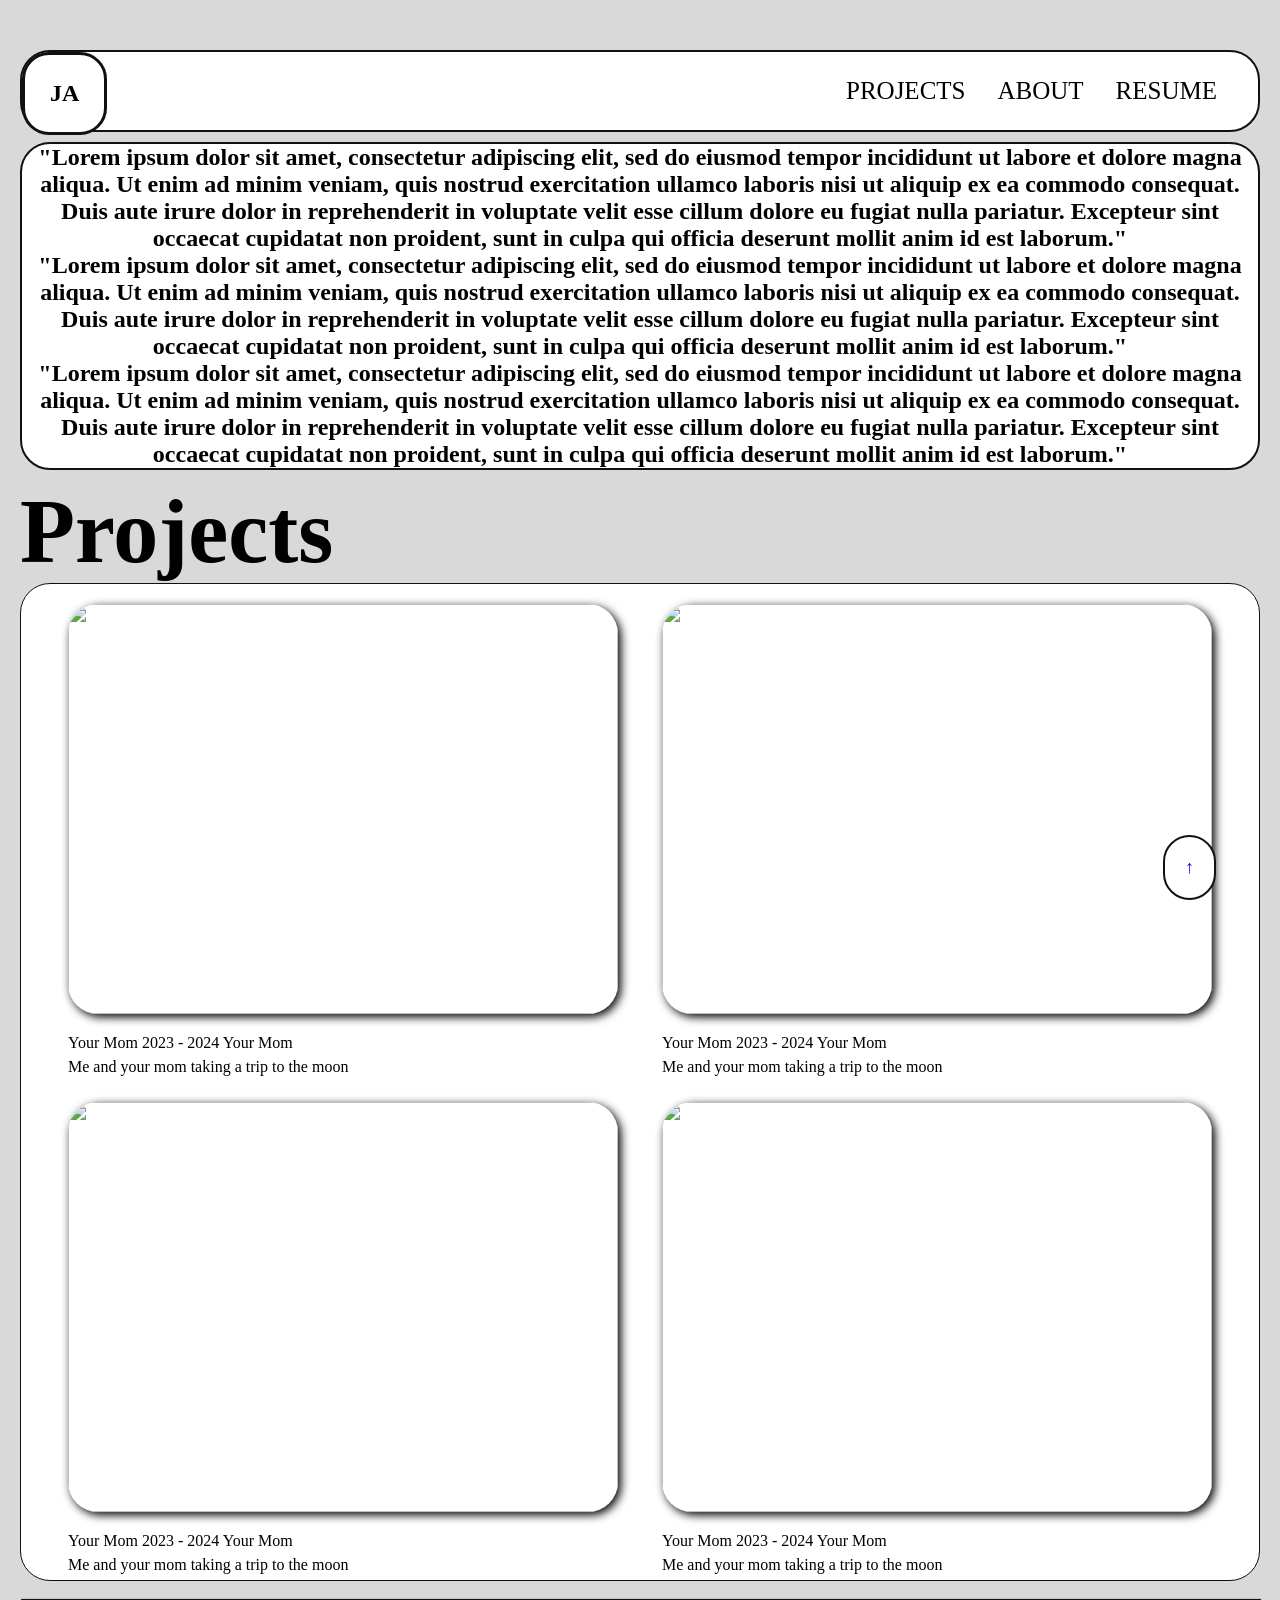
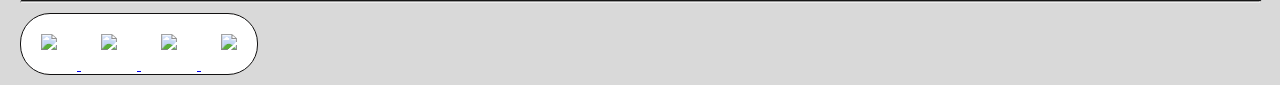
==== index.html @ d632c969 "Home Page Redo Im redoing the home page. Please look!" ====
<!DOCTYPE html>
<html>
<head>
    <meta charset="UTF-8">
    <meta name="viewport" content="width=device-width, initial-scale=1.0">
    <title>HOME</title>
    <link rel="stylesheet" type="text/css" href="CSS/home.css"/>
    <link rel="stylesheet" type="text/css" href="CSS/HeaderFooter.css"/>

</head>
<body>
 
    <h1 class="name">Janna<br>Al-Hashimy</h1>

    <nav class="navbar">
        <div class="navbar_container">
                <ul class="navbar_menu">
                <li class="navbar_item">
                    <a class="navbar_links" href="index.html">PROJECTS</a>
                </li>
                <li class="navbar_item">
                    <a class="navbar_links" href="About.html">ABOUT</a>
                </li>
                <li class="navbar_item">
                    <a class="navbar_links" href="Resume.html">RESUME</a>
                </li>
            </ul>
        </div>
    </nav>

<section class="mobile">
    <nav class="mobileNav">
        <div class="ham-menu">
        <span></span>
        <span></span>
        <span></span>
        </div>
    </nav>

    <div class="off-screen-menu">
        <ul class="mobile_menu">

                <li class="mobile_item">
                    <a class="mobile_links" href="index.html">PROJECTS</a>
                </li>
                <li class="mobile_item">
                    <a class="mobile_links" href="About.html">ABOUT</a>
                </li>
                <li class="mobile_item">
                    <a class="mobile_links" href="Resume.html">RESUME</a>
        </ul>
    </div>

    </section>


    <div class="fullBubble" id="headerFirst">
        <div class="JA">
            <h2>JA</h2>
        </div>
 <ul class="navbar_menu_home">
                <li class="navbar_item_home">
                    <a class="navbar_links_home" href="index.html">PROJECTS</a>
                </li>
                <li class="navbar_item_home">
                    <a class="navbar_links_home" href="About.html">ABOUT</a>
                </li>
                <li class="navbar_item_home">
                    <a class="navbar_links_home" href="Resume.html">RESUME</a>
                </li>
            </ul>
    </div>



    <section class="fullBubble">
    <h2>"Lorem ipsum dolor sit amet, consectetur adipiscing elit, sed do eiusmod tempor incididunt ut labore et dolore magna aliqua. 
        Ut enim ad minim veniam, quis nostrud exercitation ullamco laboris nisi ut aliquip ex ea commodo consequat. Duis aute irure dolor 
        in reprehenderit in voluptate velit esse cillum dolore eu fugiat nulla pariatur. Excepteur sint occaecat cupidatat non proident, 
        sunt in culpa qui officia deserunt mollit anim id est laborum."</h2>
        <h2>"Lorem ipsum dolor sit amet, consectetur adipiscing elit, sed do eiusmod tempor incididunt ut labore et dolore magna aliqua. 
        Ut enim ad minim veniam, quis nostrud exercitation ullamco laboris nisi ut aliquip ex ea commodo consequat. Duis aute irure dolor 
        in reprehenderit in voluptate velit esse cillum dolore eu fugiat nulla pariatur. Excepteur sint occaecat cupidatat non proident, 
        sunt in culpa qui officia deserunt mollit anim id est laborum."</h2>
        <h2>"Lorem ipsum dolor sit amet, consectetur adipiscing elit, sed do eiusmod tempor incididunt ut labore et dolore magna aliqua. 
        Ut enim ad minim veniam, quis nostrud exercitation ullamco laboris nisi ut aliquip ex ea commodo consequat. Duis aute irure dolor 
        in reprehenderit in voluptate velit esse cillum dolore eu fugiat nulla pariatur. Excepteur sint occaecat cupidatat non proident, 
        sunt in culpa qui officia deserunt mollit anim id est laborum."</h2>
</section>

<a href="#top"><div class="upArrow">&uarr;</div></a>



            <div class="soloText">
            <h2>Projects</h2>
            </div>


    <div class="images-container">


        
         
        <div class="imgWrapper">
        <a href='Soul.html'><img src="Images/Soul.png" class="images" id="soul"></a>
        <a href='Soul.html' tabindex='-1'><img src="Images/SoulGif.gif" class="images" id="soulVid"></a>
        <div class="descBubble">Your Mom 2023 - 2024 Your Mom
            <br><span class="space">Me and your mom taking a trip to the moon</span>
        </div>
    </div>

      


        <div class="imgWrapper">
            <a href='Quest.html'><img src="Images/Quest.png" class="images" id="quest"></a>
            <a href='Quest.html' tabindex='-1'><img src="Images/game2.gif" class="images" id="questVid"></a>
        <div class="descBubble">Your Mom 2023 - 2024 Your Mom
            <br><span class="space">Me and your mom taking a trip to the moon</span>
        </div>
                </div>
    

   


        <div class="imgWrapper ">
       <a href='Evogami.html'><img src="Images/Evogami.png" class="images" id="evogami"></a>
      <a href='Evogami.html' tabindex='-1'><img src="Images/Evogami1.gif" class="images" id="evogamiVid"></a>
         <div class="descBubble">Your Mom 2023 - 2024 Your Mom
            <br><span class="space">Me and your mom taking a trip to the moon</span>
        </div>
            </div>
        <div class="imgWrapper ">
       <a href='Evogami.html'><img src="Images/Evogami.png" class="images" id="evogami"></a>
      <a href='Evogami.html' tabindex='-1'><img src="Images/Evogami1.gif" class="images" id="evogamiVid"></a>
         <div class="descBubble">Your Mom 2023 - 2024 Your Mom
            <br><span class="space">Me and your mom taking a trip to the moon</span>
        </div>
       </div>
    </div>



    <footer>
        <hr>
        <div class="bottom">
        <div class="smIcons">
           <a href="https://www.artstation.com/alhashimyjanna" target="_blank"> <img src="Images/artStation.jpg"> </a>
          <a href="https://x.com/janna_alh?s=21" target="_blank"><img src="Images/twitter.jpg">  </a>
          <a href='https://www.linkedin.com/in/janna-al-hashimy-0a2545204/' target="_blank"> <img src="Images/LinkedIn.jpg"> </a>
            <a href="mailto:alhashimy.janna@gmail.com" target="_blank"><img src="Images/email.jpg"></a>

        </div>
        </div>

    </footer>
    <script src="JS/Home.js"></script>
</body>
</html>
---- CSS/home.css ----
* {
    box-sizing: border-box;
    margin: 0;
    padding: 0;
    font-family: 'Times New Roman';
}

body{
    overflow-x: hidden;
    background-color: #D9D9D9;

}

.upArrow{
    border-color: rgb(18, 17, 17);
    background-color: white;
    border-style: solid;
    border-radius: 30px;
    border-width: 2px;
    width: fit-content;
    padding: 20px;
    position: fixed;
    right: 5%;
    bottom: 0%;
    z-index: 999;
    font-size: large;
}


#headerFirst{
    margin-top: 50px;
}

.navbar_menu_home{
    display: flex;
    list-style: none;
    padding: 25px;
    justify-content: right;

}
.navbar_links_home {
    color: black;
    font-size: 25px;
    text-decoration: none;
    padding: 0 1rem;
}


.fullBubble{
    border-color: rgb(18, 17, 17);
    background-color: white;
    border-style: solid;
    border-radius: 30px;
    margin-top: 10px;
    margin-bottom: 10px;
    text-align: center;
    max-width: 1420px;
    margin-left: auto;
    margin-right: auto;
    border-width: 2px;
}

.JA{
    border-color: rgb(18, 17, 17);;
    background-color: white;
    border-style: solid;
    border-radius: 27px;
    position: absolute;
    padding: 25px;
    
}






.soloText{
    margin-left: auto;
    margin-right: auto;
    max-width: 1420px;
}

.soloText h2{
    font-weight: bold;
    font-size: 10vh;
}

.images-container{
        text-align: center;
    border-color: rgb(18, 17, 17);
    background-color: white;
    border-style: solid;
    border-radius: 30px;
    border-width: 1px;
    max-width: 1420px;
    margin-left: auto;
    margin-right: auto;
}


.headerBubble{
    border-color: red;
    background-color: lightpink;
    border-style: solid;
    border-radius: 50px;
    width: fit-content;
    padding: 5px 50px;

}


.descBubble{
    text-align: left;
    margin-left: 20px;
}

.space{
 line-height: 0.8cm;
}

.images{
    display:inline-block;
    width: 650px;
    height: 410px;
    border-radius: 30px;
    margin: 20px;
    box-shadow: BLACK 3px 3px 10px;
}

.imgWrapper{
    display: inline-block;
    position: relative;
    width: auto;
    height: auto;
}

#soulVid{
    position: absolute;
    left: 0%;
    opacity: 0;
}


#soul{
    opacity: 1;
}


#soulVid:hover{
    opacity: 1;
    transition: all 0.5s;
}

#questVid{
    position: absolute;
    left: 0%;
    opacity: 0;
}


#quest{
    opacity: 1;
}


#questVid:hover{
    opacity: 1;
    transition: all 0.5s;
}

#evogamiVid{
    position: absolute;
    left: 0%;
    opacity: 0;
}


#evogami{
    opacity: 1;
}


#evogamiVid:hover{
    opacity: 1;
    transition: all 0.5s;
}

.flexBox{
    position: absolute;
    width: 150px;
    height: 150px;
    background-color: rgb(239, 245, 128);
    rotate: 5deg;
    opacity: 0;
    z-index: 2;
    bottom: 0%;
    right: 0%;
    transition: 0.5s;
}


.description{
    text-align: left;
    margin-top: 10px;
    margin-left: 2px;
    margin-right: 2px;
    font-weight: bold;
}

.role{
    font-weight: bold;
}

.title{
    font-weight: bold;
}



footer{
        margin-top: 20px;
        text-align: center;
}

footer hr{
    box-shadow:black 1px -2px 1px;
    width: 100%;
}

.smIcons img{
    margin: 20px;
}



@media (max-width: 1460px){


body{
margin-left: 20px;
margin-right: 20px;
}
    .images{
    width: 550px;
    height: 410px;
    }


}

@media (max-width: 1246px){

    .images{
    width: 500px;
    height: 280px;
    }


}

@media (max-width: 105px){

    .images{
    width: 400px;
    height: 250px;
    }
    }


@media (max-width: 900px){

    .images{
    width: 600px;
    height: 350px;
    }
    }


@media screen and (max-width:760px) {

    .images{
    margin: 10px;
    box-shadow: BLACK 3px 3px 10px;
}







}
---- CSS/HeaderFooter.css ----
* {
    box-sizing: border-box;
    margin: 0;
    padding: 0;
    font-family: 'Times New Roman';
}

body{
    overflow-x: hidden;

}

html { scroll-behavior: smooth; }


.mobile{
    display: none;
}


.navbar { /* this affects EVERYTHING within the navbar*/
    display: flex;
    background-color: #f696a8;
    box-shadow: BLACK 5px 3px 5px;
    border-radius: 50px;
    height: 40px;
    width: 25%;
    min-width: 400px;
    justify-content: center;
    font-size: 2rem;
    position: sticky;
    top: 0%;
    z-index: 999;
    margin: 0 auto;
        display: none;

}

.name{
    position:fixed;
    left: 0%;
    text-align: left;
    z-index: 100;
    display: none;
}



.navbar_menu{
    display: flex;
    list-style: none;
}
.navbar_links {
    color: red;
    font-size: 25px;
    text-decoration: none;
    padding: 0 1rem;
}

footer{
    margin-top: 20px;
    text-align: center;
}

footer hr{
box-shadow:black 1px -2px 1px;
width: 100%;
    margin-bottom: 10px;

}

.smIcons{
    border-color: rgb(18, 17, 17);
    background-color: white;
    border-style: solid;
    border-radius: 30px;
    width: fit-content;
    justify-self: center;
    border-width: 1px;
    
}

.smIcons img{
margin: 20px;
}

.bottom{
    margin-bottom: 10px;
}




@media screen and (max-width:760px) {

    .name, .navbar{
    display: none;
}

.mobile{
    display: block;
    position: sticky;
    top: 0%;
    z-index: 999;
}

    .images{
    display:inline-block;
    width: 90%;
    margin: 10px;
    box-shadow: BLACK 3px 3px 10px;
}

.off-screen-menu{
    background-color: #ffa8b2;
    width: 100%;
    max-width: 760px;
    position: fixed;
    top: 0;
    opacity: 0;
    top: -760px;
    display: block;
    flex-direction: column;
    justify-content: center;
    align-items: center;
    text-align: center;
    font-size: 3rem;
    transition: all .5s ease;
    z-index: 999;
    margin-top: 80px;
    box-shadow: rgb(98, 98, 98) 20px 7px 8px;
    margin-right: auto;

}

.off-screen-menu.active{
    top: 0;
    opacity: 1;
}

.mobileNav{
    padding: 1rem;
    display: flex;
    background-color: #ffa8b8;
    box-shadow: rgb(98, 98, 98) 1px 7px 18px;

}

.mobile_menu{
        list-style: none;
}

.mobile_links {
    color: red;
    font-size: 48px;
    text-decoration: none;
    padding: 0 1rem;
    display: block;
}

.mobile_item{
        background-color: #f696a8;
        padding: 25px;
        transition: .5s ease;

}

.mobile_item:hover{
        background-color: #f87e94;
}

.ham-menu{
    height: 50px;
    width: 50px;
    margin-left: auto;
    position: relative;
}

.ham-menu span{
    height: 5px;
    width: 100%;
    background-color: black;
    border-radius: 25px;
    position: absolute;
    top: 50%;
    left: 50%;
    transform: translate(-50%, -50%);
    cursor: pointer;
    z-index: 1000;
    transition: all .5s ease;


}

.ham-menu span:nth-child(1){
    top: 25%;
}

.ham-menu span:nth-child(3){
    top: 75%;
}

.ham-menu.active span:nth-child(1){
    top: 50%;
        transform: translate(-50%, -50%) rotate(45deg);
}
.ham-menu.active span:nth-child(2){
opacity: 0;
}
.ham-menu.active span:nth-child(3){
    top: 50%;
    transform: translate(-50%, 50%) rotate(-45deg);
}
}
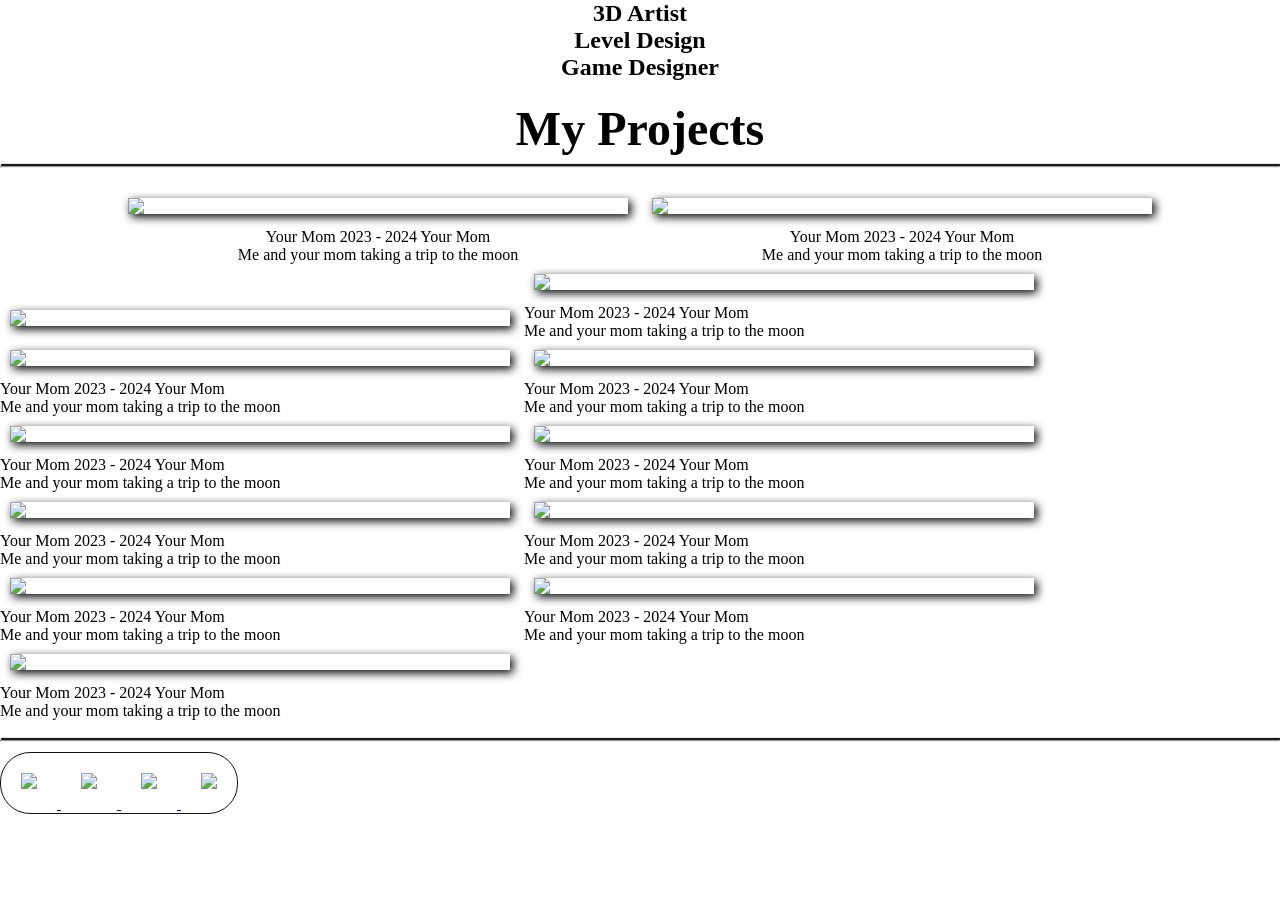
==== commit 90cb111e: "zz ss" ====
--- a/index.html
+++ b/index.html
@@ -53,79 +53,62 @@
 
     </section>
 
+    <div>
 
-    <div class="fullBubble" id="headerFirst">
-        <div class="JA">
-            <h2>JA</h2>
-        </div>
- <ul class="navbar_menu_home">
-                <li class="navbar_item_home">
-                    <a class="navbar_links_home" href="index.html">PROJECTS</a>
-                </li>
-                <li class="navbar_item_home">
-                    <a class="navbar_links_home" href="About.html">ABOUT</a>
-                </li>
-                <li class="navbar_item_home">
-                    <a class="navbar_links_home" href="Resume.html">RESUME</a>
-                </li>
-            </ul>
+        <h2 class="role">3D Artist</h2>
+        <h2 class="role">Level Design</h2>
+        <h2 class="role">Game Designer</h2>
     </div>
 
-
-
-    <section class="fullBubble">
-    <h2>"Lorem ipsum dolor sit amet, consectetur adipiscing elit, sed do eiusmod tempor incididunt ut labore et dolore magna aliqua. 
-        Ut enim ad minim veniam, quis nostrud exercitation ullamco laboris nisi ut aliquip ex ea commodo consequat. Duis aute irure dolor 
-        in reprehenderit in voluptate velit esse cillum dolore eu fugiat nulla pariatur. Excepteur sint occaecat cupidatat non proident, 
-        sunt in culpa qui officia deserunt mollit anim id est laborum."</h2>
-        <h2>"Lorem ipsum dolor sit amet, consectetur adipiscing elit, sed do eiusmod tempor incididunt ut labore et dolore magna aliqua. 
-        Ut enim ad minim veniam, quis nostrud exercitation ullamco laboris nisi ut aliquip ex ea commodo consequat. Duis aute irure dolor 
-        in reprehenderit in voluptate velit esse cillum dolore eu fugiat nulla pariatur. Excepteur sint occaecat cupidatat non proident, 
-        sunt in culpa qui officia deserunt mollit anim id est laborum."</h2>
-        <h2>"Lorem ipsum dolor sit amet, consectetur adipiscing elit, sed do eiusmod tempor incididunt ut labore et dolore magna aliqua. 
-        Ut enim ad minim veniam, quis nostrud exercitation ullamco laboris nisi ut aliquip ex ea commodo consequat. Duis aute irure dolor 
-        in reprehenderit in voluptate velit esse cillum dolore eu fugiat nulla pariatur. Excepteur sint occaecat cupidatat non proident, 
-        sunt in culpa qui officia deserunt mollit anim id est laborum."</h2>
+    <section class="homeHeading">
+    <h3>My Projects</h3>
+    <hr>
 </section>
 
-<a href="#top"><div class="upArrow">&uarr;</div></a>
-
-
-
-            <div class="soloText">
-            <h2>Projects</h2>
-            </div>
-
-
     <div class="images-container">
-
-
-        
-         
         <div class="imgWrapper">
-        <a href='Soul.html'><img src="Images/Soul.png" class="images" id="soul"></a>
+        <a href='Soul.html'><img src="Images/Soul.png" class="images imageReveal" id="soul"></a>
         <a href='Soul.html' tabindex='-1'><img src="Images/SoulGif.gif" class="images" id="soulVid"></a>
-        <div class="descBubble">Your Mom 2023 - 2024 Your Mom
+        <div class="descBubble allBlur">Your Mom 2023 - 2024 Your Mom
             <br><span class="space">Me and your mom taking a trip to the moon</span>
         </div>
     </div>
 
-      
+        <div class="imgWrapper">
+            <a href='Quest.html'><img src="Images/Quest.png" class="images imageReveal" id="quest"></a>
+            <a href='Quest.html' tabindex='-1'><img src="Images/game2.gif" class="images" id="questVid"></a>
+<div class="descBubble allBlur">Your Mom 2023 - 2024 Your Mom
+            <br><span class="space">Me and your mom taking a trip to the moon</span>
+        </div>
+    </div>
+    </div>
 
 
         <div class="imgWrapper">
-            <a href='Quest.html'><img src="Images/Quest.png" class="images" id="quest"></a>
-            <a href='Quest.html' tabindex='-1'><img src="Images/game2.gif" class="images" id="questVid"></a>
-        <div class="descBubble">Your Mom 2023 - 2024 Your Mom
+       <a href='Evogami.html'><img src="Images/Evogami.png" class="images" id="evogami"></a>
+      <a href='Evogami.html' tabindex='-1'><img src="Images/Evogami1.gif" class="images" id="evogamiVid"></a>
+        <div class="flexBox" id="evoFlex">
+<div class="descBubble allBlur">Your Mom 2023 - 2024 Your Mom
             <br><span class="space">Me and your mom taking a trip to the moon</span>
         </div>
-                </div>
-    
+    </div>
+       </div>
 
-   
-
-
-        <div class="imgWrapper ">
+       <div class="imgWrapper ">
+       <a href='Evogami.html'><img src="Images/Evogami.png" class="images fadeUp2" id="evogami"></a>
+      <a href='Evogami.html' tabindex='-1'><img src="Images/Evogami1.gif" class="images" id="evogamiVid"></a>
+         <div class="descBubble fadeUp2">Your Mom 2023 - 2024 Your Mom
+            <br><span class="space">Me and your mom taking a trip to the moon</span>
+        </div>
+       </div>
+       <div class="imgWrapper ">
+       <a href='Evogami.html'><img src="Images/Evogami.png" class="images fadeUp" id="evogami"></a>
+      <a href='Evogami.html' tabindex='-1'><img src="Images/Evogami1.gif" class="images" id="evogamiVid"></a>
+         <div class="descBubble">Your Mom 2023 - 2024 Your Mom
+            <br><span class="space">Me and your mom taking a trip to the moon</span>
+        </div>
+       </div>
+<div class="imgWrapper ">
        <a href='Evogami.html'><img src="Images/Evogami.png" class="images" id="evogami"></a>
       <a href='Evogami.html' tabindex='-1'><img src="Images/Evogami1.gif" class="images" id="evogamiVid"></a>
          <div class="descBubble">Your Mom 2023 - 2024 Your Mom
@@ -139,13 +122,61 @@
             <br><span class="space">Me and your mom taking a trip to the moon</span>
         </div>
        </div>
+
+       <div class="imgWrapper ">
+       <a href='Evogami.html'><img src="Images/Evogami.png" class="images allBlur" id="evogami"></a>
+      <a href='Evogami.html' tabindex='-1'><img src="Images/Evogami1.gif" class="images" id="evogamiVid"></a>
+         <div class="descBubble">Your Mom 2023 - 2024 Your Mom
+            <br><span class="space">Me and your mom taking a trip to the moon</span>
+        </div>
+            </div>
+        <div class="imgWrapper ">
+       <a href='Evogami.html'><img src="Images/Evogami.png" class="images allBlur" id="evogami"></a>
+      <a href='Evogami.html' tabindex='-1'><img src="Images/Evogami1.gif" class="images" id="evogamiVid"></a>
+         <div class="descBubble allBlur">Your Mom 2023 - 2024 Your Mom
+            <br><span class="space">Me and your mom taking a trip to the moon</span>
+        </div>
+       </div>
+
+       <div class="imgWrapper ">
+       <a href='Evogami.html'><img src="Images/Evogami.png" class="images allBlur" id="evogami"></a>
+      <a href='Evogami.html' tabindex='-1'><img src="Images/Evogami1.gif" class="images" id="evogamiVid"></a>
+         <div class="descBubble allBlur">Your Mom 2023 - 2024 Your Mom
+            <br><span class="space">Me and your mom taking a trip to the moon</span>
+        </div>
+            </div>
+        <div class="imgWrapper ">
+       <a href='Evogami.html'><img src="Images/Evogami.png" class="images allBlur" id="evogami"></a>
+      <a href='Evogami.html' tabindex='-1'><img src="Images/Evogami1.gif" class="images" id="evogamiVid"></a>
+         <div class="descBubble">Your Mom 2023 - 2024 Your Mom
+            <br><span class="space">Me and your mom taking a trip to the moon</span>
+        </div>
+       </div>
+
+       <div class="imgWrapper ">
+       <a href='Evogami.html'><img src="Images/Evogami.png" class="images" id="evogami"></a>
+      <a href='Evogami.html' tabindex='-1'><img src="Images/Evogami1.gif" class="images" id="evogamiVid"></a>
+         <div class="descBubble ">Your Mom 2023 - 2024 Your Mom
+            <br><span class="space">Me and your mom taking a trip to the moon</span>
+        </div>
+            </div>
+        <div class="imgWrapper ">
+       <a href='Evogami.html'><img src="Images/Evogami.png" class="images" id="evogami"></a>
+      <a href='Evogami.html' tabindex='-1'><img src="Images/Evogami1.gif" class="images" id="evogamiVid"></a>
+         <div class="descBubble">Your Mom 2023 - 2024 Your Mom
+            <br><span class="space">Me and your mom taking a trip to the moon</span>
+        </div>
+       </div>
+
     </div>
+
+    
 
 
 
     <footer>
         <hr>
-        <div class="bottom">
+
         <div class="smIcons">
            <a href="https://www.artstation.com/alhashimyjanna" target="_blank"> <img src="Images/artStation.jpg"> </a>
           <a href="https://x.com/janna_alh?s=21" target="_blank"><img src="Images/twitter.jpg">  </a>
@@ -153,7 +184,6 @@
             <a href="mailto:alhashimy.janna@gmail.com" target="_blank"><img src="Images/email.jpg"></a>
 
         </div>
-        </div>
 
     </footer>
     <script src="JS/Home.js"></script>
--- a/CSS/home.css
+++ b/CSS/home.css
@@ -7,129 +7,43 @@
 
 body{
     overflow-x: hidden;
-    background-color: #D9D9D9;
-
-}
-
-.upArrow{
-    border-color: rgb(18, 17, 17);
-    background-color: white;
-    border-style: solid;
-    border-radius: 30px;
-    border-width: 2px;
-    width: fit-content;
-    padding: 20px;
-    position: fixed;
-    right: 5%;
-    bottom: 0%;
-    z-index: 999;
-    font-size: large;
-}
-
-
-#headerFirst{
-    margin-top: 50px;
-}
-
-.navbar_menu_home{
+
+}
+
+.role{
     display: flex;
-    list-style: none;
-    padding: 25px;
-    justify-content: right;
-
-}
-.navbar_links_home {
-    color: black;
-    font-size: 25px;
-    text-decoration: none;
-    padding: 0 1rem;
-}
-
-
-.fullBubble{
-    border-color: rgb(18, 17, 17);
-    background-color: white;
-    border-style: solid;
-    border-radius: 30px;
-    margin-top: 10px;
+justify-content: center;
+}
+
+.homeHeading{
+    margin: 20px 0;
+
+}
+
+.homeHeading h3{
+    font-size: 3rem;
+    text-align: center;
     margin-bottom: 10px;
+}
+
+.homeHeading hr{
+    box-shadow:black 1px -2px 1px;
+    width: 100%;
+}
+
+.images-container{
     text-align: center;
-    max-width: 1420px;
-    margin-left: auto;
-    margin-right: auto;
-    border-width: 2px;
-}
-
-.JA{
-    border-color: rgb(18, 17, 17);;
-    background-color: white;
-    border-style: solid;
-    border-radius: 27px;
-    position: absolute;
-    padding: 25px;
-    
-}
-
-
-
-
-
-
-.soloText{
-    margin-left: auto;
-    margin-right: auto;
-    max-width: 1420px;
-}
-
-.soloText h2{
-    font-weight: bold;
-    font-size: 10vh;
-}
-
-.images-container{
-        text-align: center;
-    border-color: rgb(18, 17, 17);
-    background-color: white;
-    border-style: solid;
-    border-radius: 30px;
-    border-width: 1px;
-    max-width: 1420px;
-    margin-left: auto;
-    margin-right: auto;
-}
-
-
-.headerBubble{
-    border-color: red;
-    background-color: lightpink;
-    border-style: solid;
-    border-radius: 50px;
-    width: fit-content;
-    padding: 5px 50px;
-
-}
-
-
-.descBubble{
-    text-align: left;
-    margin-left: 20px;
-}
-
-.space{
- line-height: 0.8cm;
 }
 
 .images{
     display:inline-block;
-    width: 650px;
-    height: 410px;
-    border-radius: 30px;
-    margin: 20px;
+    width: 700px;
+    margin: 10px;
     box-shadow: BLACK 3px 3px 10px;
 }
 
 .imgWrapper{
-    display: inline-block;
+    display:inline-block;
     position: relative;
     width: auto;
     height: auto;
@@ -138,6 +52,7 @@
 #soulVid{
     position: absolute;
     left: 0%;
+    width: 98%;
     opacity: 0;
 }
 
@@ -155,6 +70,7 @@
 #questVid{
     position: absolute;
     left: 0%;
+    width: 98%;
     opacity: 0;
 }
 
@@ -172,6 +88,7 @@
 #evogamiVid{
     position: absolute;
     left: 0%;
+    width: 98%;
     opacity: 0;
 }
 
@@ -208,14 +125,83 @@
     font-weight: bold;
 }
 
-.role{
-    font-weight: bold;
-}
-
-.title{
-    font-weight: bold;
-}
-
+ @keyframes imageReveal {
+        from {
+          opacity: 0;
+          filter: saturate(0) contrast(4) brightness(.1) blur(5px);
+          scale: .95;
+          translate: 0 4rem;
+        }
+        to {
+            filter: none;
+          opacity: 1;
+          scale: 1;
+          translate: 0 0;
+        }
+      }
+
+      .imageReveal {
+        animation: imageReveal both;
+        animation-timeline: view(50% 10%);
+      }
+
+      @keyframes fadeUp{
+        from {
+            opacity: 0;
+            transform: translateY(10px) scale(0.5);
+        }
+        
+        to {
+            opacity: 1;
+            transform: translateY(0) scale(1);
+        }
+      }
+
+      .fadeUp{
+        animation: fadeUp both;
+        animation-timeline: view();
+
+      }
+
+       @keyframes fadeUp2{
+        0% {
+            opacity: 0;
+            transform: translateY(10px) scale(0.5);
+        }
+
+        75%{
+            opacity: 1;
+            transform: translateY(0) scale(1);
+        }
+        100% {
+                 opacity: 0;
+            transform: translateY(10px) scale(0.5);
+        }
+      }
+
+      .fadeUp2{
+        animation: fadeUp2 both;
+        animation-timeline: view();
+
+      }
+
+      @keyframes allBlur{
+        0%{
+            filter: blur(20px);
+        }
+
+        55%, 75%{
+            filter: blur(0px);
+        }
+        100%{
+            filter: blur(20px);
+        }
+      }
+
+      .allBlur{
+        animation: allBlur linear both;
+        animation-timeline: view();
+      }
 
 
 footer{
@@ -232,62 +218,20 @@
     margin: 20px;
 }
 
-
-
 @media (max-width: 1460px){
-
-
-body{
-margin-left: 20px;
-margin-right: 20px;
-}
     .images{
-    width: 550px;
-    height: 410px;
+        width: 500px;
     }
-
-
-}
-
-@media (max-width: 1246px){
+}
+
+@media screen and (max-width:760px) {
 
     .images{
-    width: 500px;
-    height: 280px;
-    }
-
-
-}
-
-@media (max-width: 105px){
-
-    .images{
-    width: 400px;
-    height: 250px;
-    }
-    }
-
-
-@media (max-width: 900px){
-
-    .images{
-    width: 600px;
-    height: 350px;
-    }
-    }
-
-
-@media screen and (max-width:760px) {
-
-    .images{
+    display:inline-block;
+    width: 90%;
     margin: 10px;
     box-shadow: BLACK 3px 3px 10px;
 }
 
 
-
-
-
-
-
-}
+}
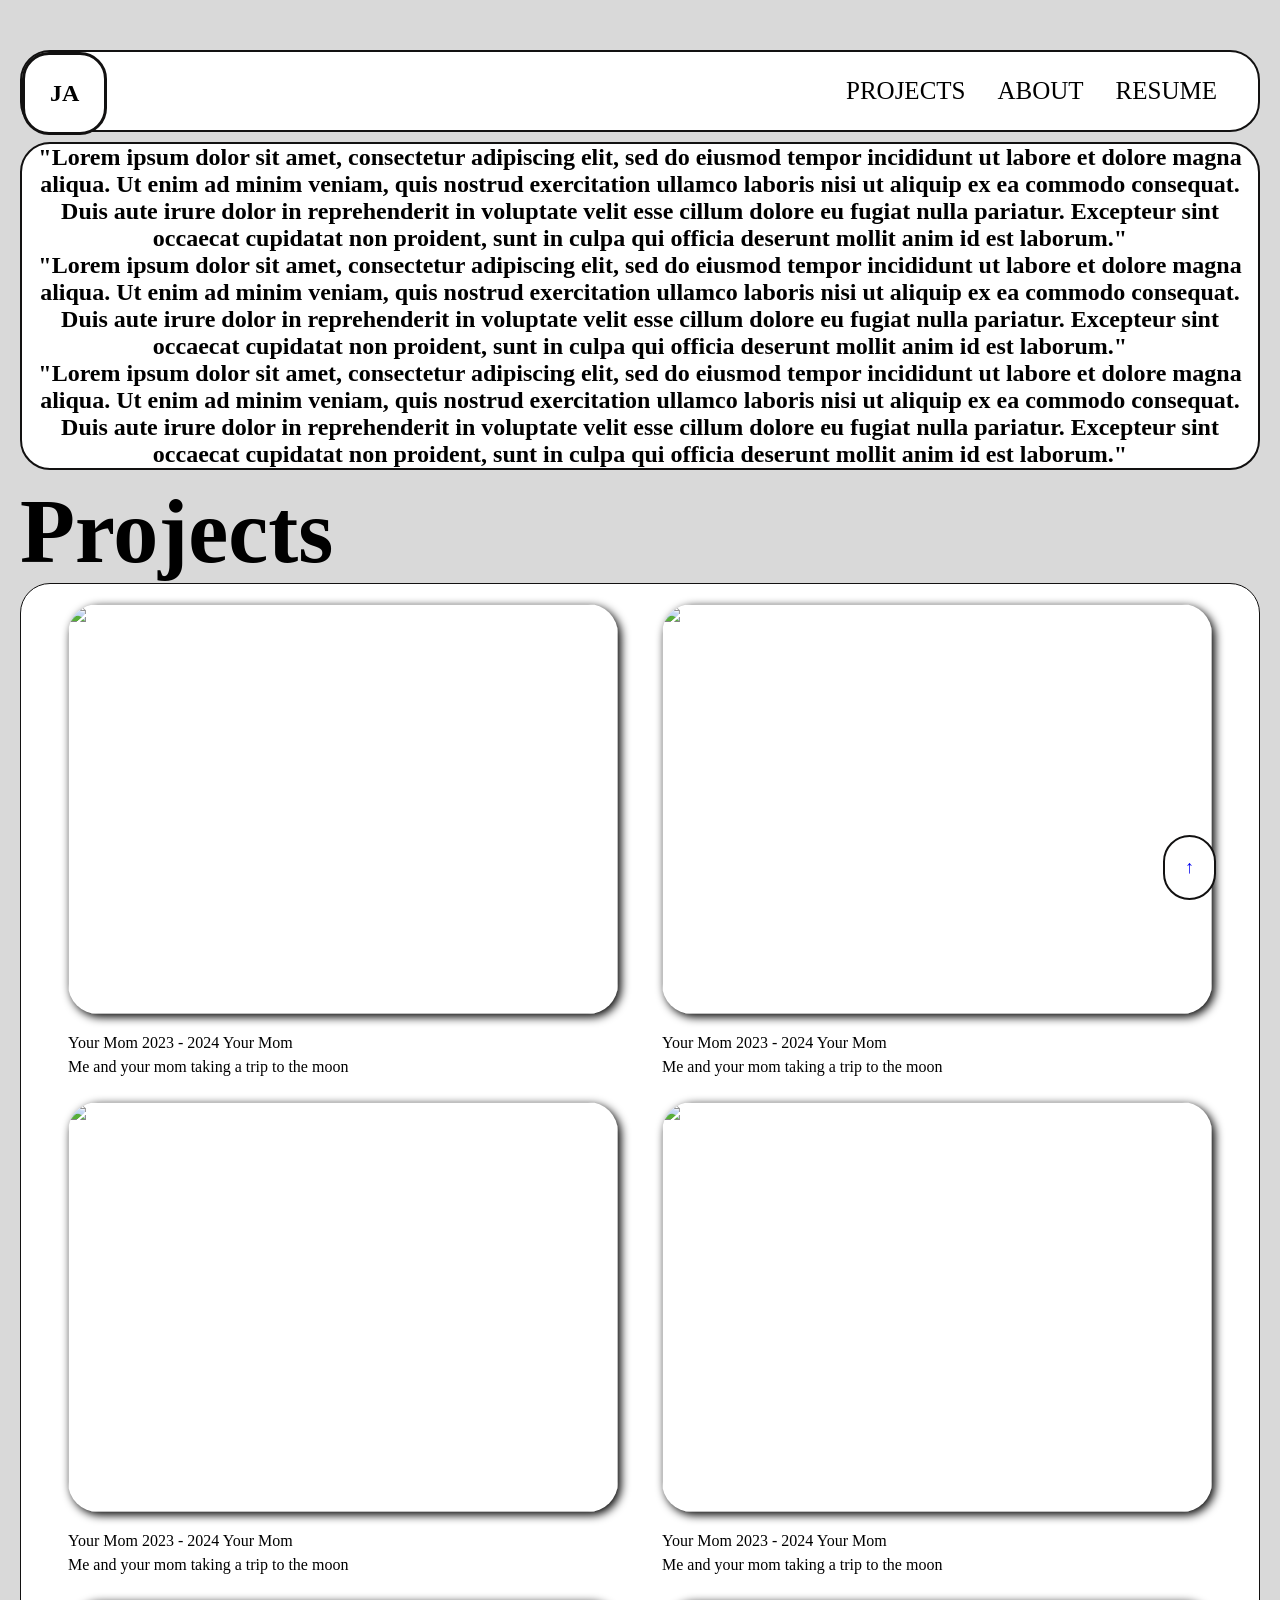
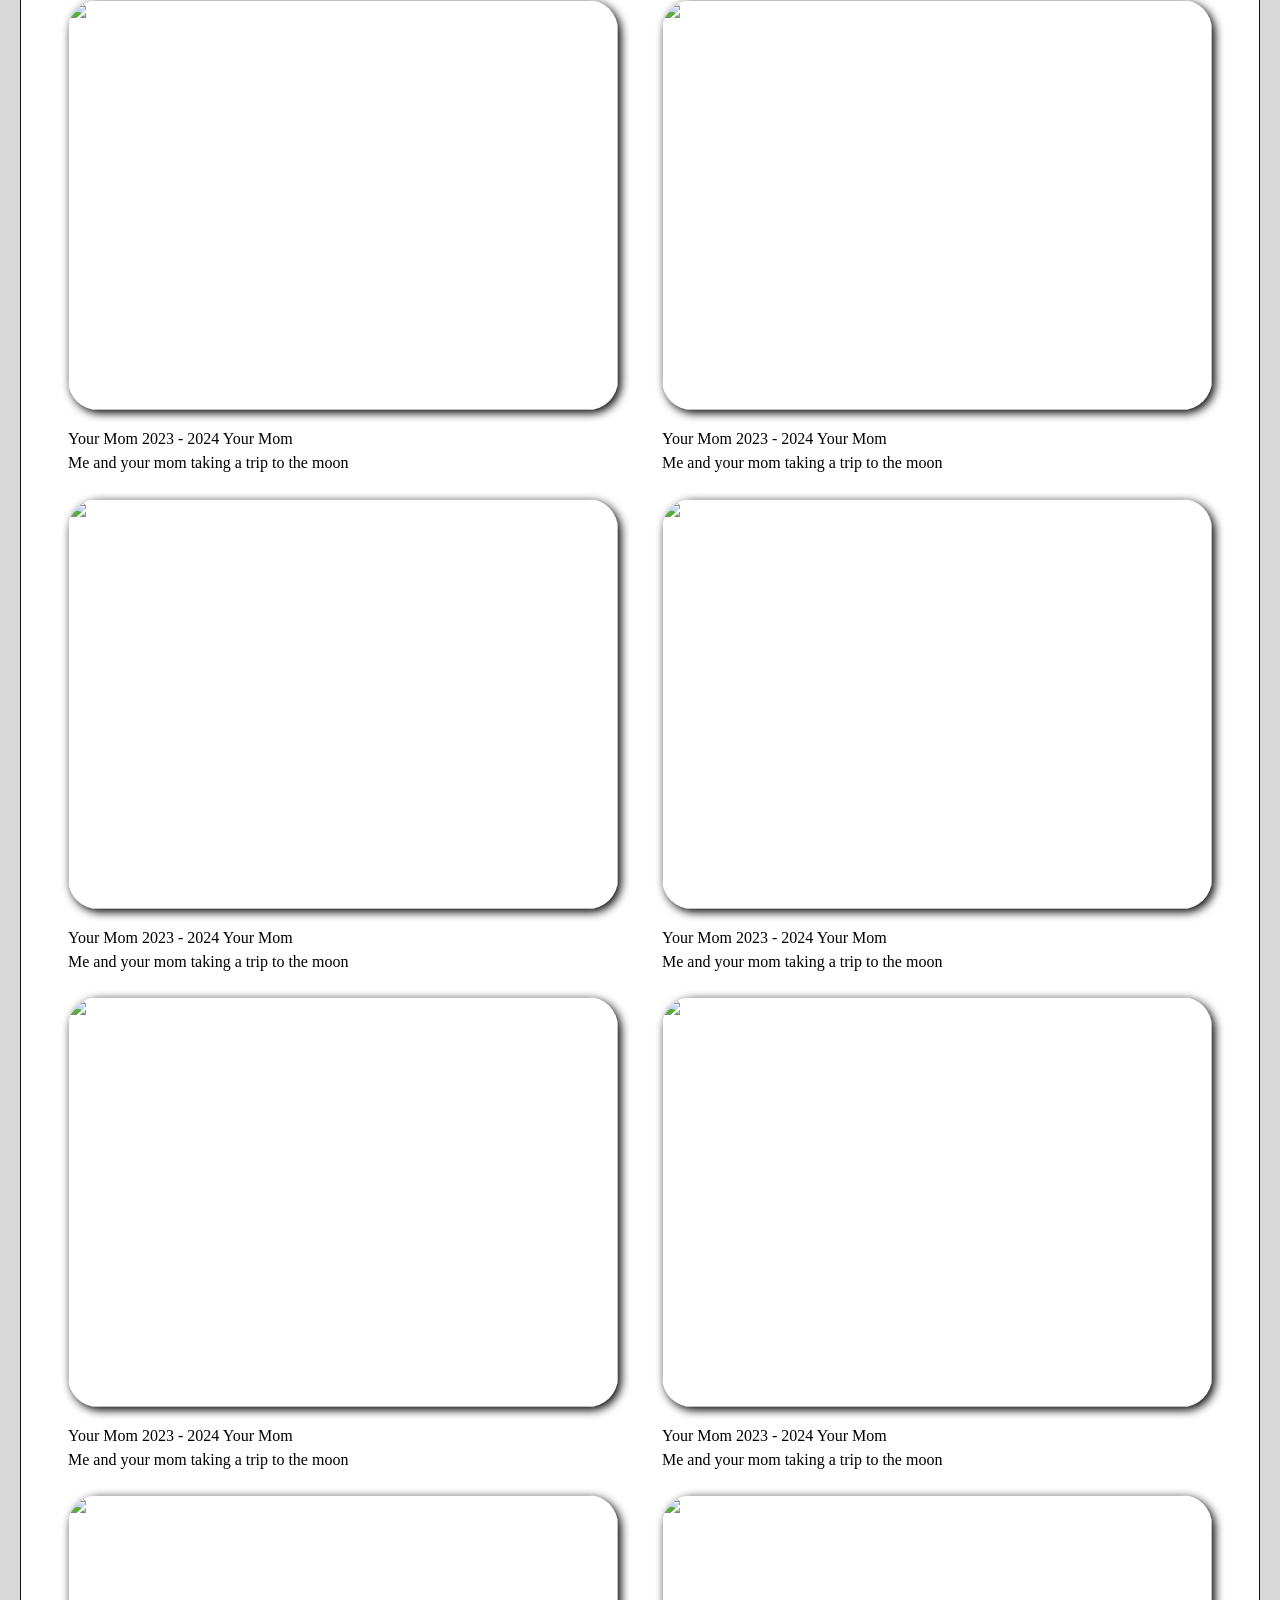
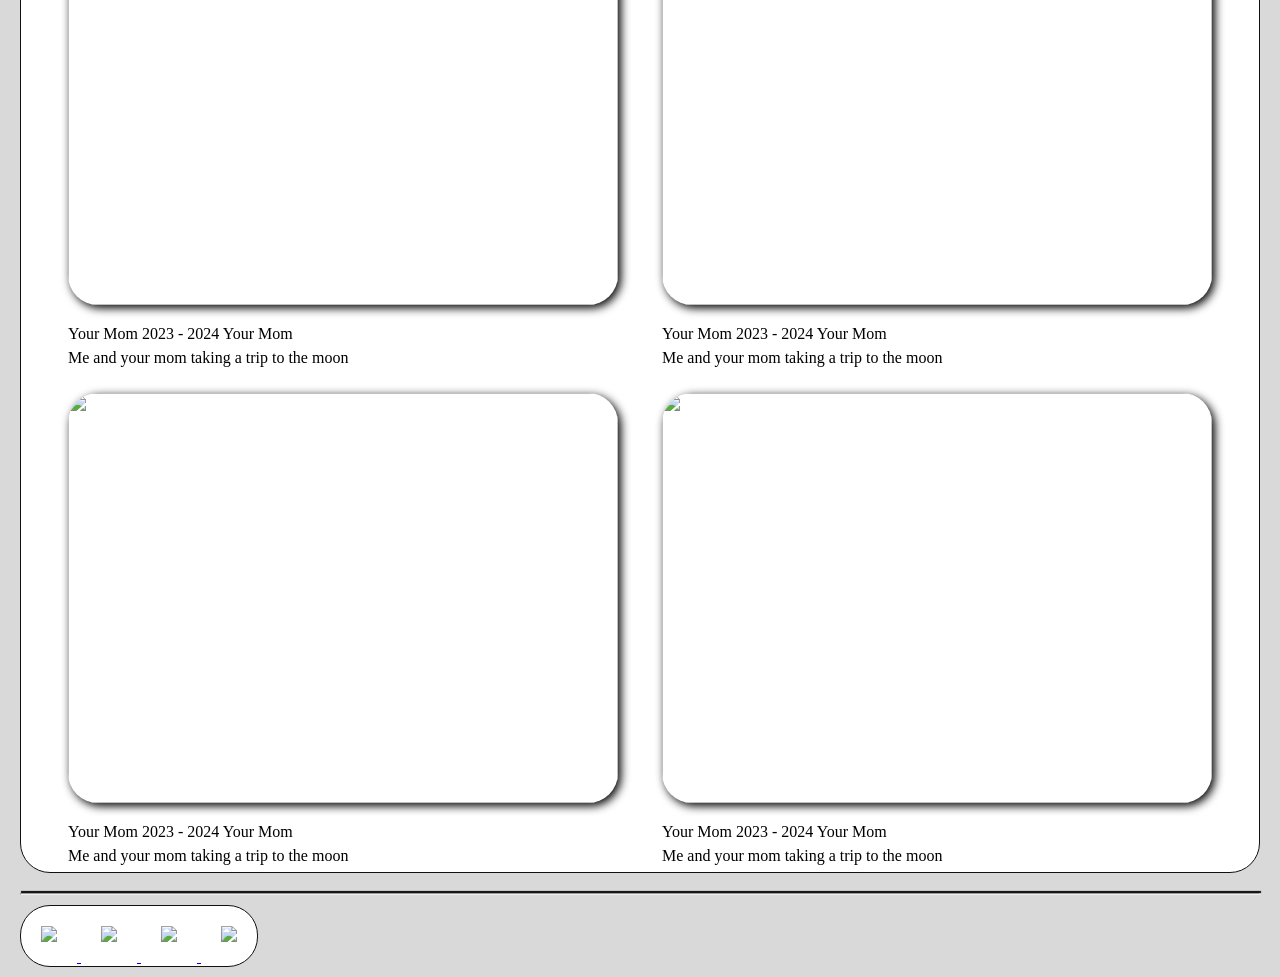
==== commit 16602003: "Merge branch 'main' into Tyrone" ====
--- a/index.html
+++ b/index.html
@@ -53,45 +53,91 @@
 
     </section>
 
-    <div>
-
-        <h2 class="role">3D Artist</h2>
-        <h2 class="role">Level Design</h2>
-        <h2 class="role">Game Designer</h2>
-    </div>
-
-    <section class="homeHeading">
-    <h3>My Projects</h3>
-    <hr>
+
+    <div class="fullBubble" id="headerFirst">
+        <div class="JA">
+            <h2>JA</h2>
+        </div>
+ <ul class="navbar_menu_home">
+                <li class="navbar_item_home">
+                    <a class="navbar_links_home" href="index.html">PROJECTS</a>
+                </li>
+                <li class="navbar_item_home">
+                    <a class="navbar_links_home" href="About.html">ABOUT</a>
+                </li>
+                <li class="navbar_item_home">
+                    <a class="navbar_links_home" href="Resume.html">RESUME</a>
+                </li>
+            </ul>
+    </div>
+
+
+
+    <section class="fullBubble">
+    <h2>"Lorem ipsum dolor sit amet, consectetur adipiscing elit, sed do eiusmod tempor incididunt ut labore et dolore magna aliqua. 
+        Ut enim ad minim veniam, quis nostrud exercitation ullamco laboris nisi ut aliquip ex ea commodo consequat. Duis aute irure dolor 
+        in reprehenderit in voluptate velit esse cillum dolore eu fugiat nulla pariatur. Excepteur sint occaecat cupidatat non proident, 
+        sunt in culpa qui officia deserunt mollit anim id est laborum."</h2>
+        <h2>"Lorem ipsum dolor sit amet, consectetur adipiscing elit, sed do eiusmod tempor incididunt ut labore et dolore magna aliqua. 
+        Ut enim ad minim veniam, quis nostrud exercitation ullamco laboris nisi ut aliquip ex ea commodo consequat. Duis aute irure dolor 
+        in reprehenderit in voluptate velit esse cillum dolore eu fugiat nulla pariatur. Excepteur sint occaecat cupidatat non proident, 
+        sunt in culpa qui officia deserunt mollit anim id est laborum."</h2>
+        <h2>"Lorem ipsum dolor sit amet, consectetur adipiscing elit, sed do eiusmod tempor incididunt ut labore et dolore magna aliqua. 
+        Ut enim ad minim veniam, quis nostrud exercitation ullamco laboris nisi ut aliquip ex ea commodo consequat. Duis aute irure dolor 
+        in reprehenderit in voluptate velit esse cillum dolore eu fugiat nulla pariatur. Excepteur sint occaecat cupidatat non proident, 
+        sunt in culpa qui officia deserunt mollit anim id est laborum."</h2>
 </section>
 
+<a href="#top"><div class="upArrow">&uarr;</div></a>
+
+
+
+            <div class="soloText">
+            <h2>Projects</h2>
+            </div>
+
+
     <div class="images-container">
+
+
+        
+         
         <div class="imgWrapper">
         <a href='Soul.html'><img src="Images/Soul.png" class="images imageReveal" id="soul"></a>
         <a href='Soul.html' tabindex='-1'><img src="Images/SoulGif.gif" class="images" id="soulVid"></a>
-        <div class="descBubble allBlur">Your Mom 2023 - 2024 Your Mom
-            <br><span class="space">Me and your mom taking a trip to the moon</span>
-        </div>
-    </div>
+        <div class="descBubble">Your Mom 2023 - 2024 Your Mom
+            <br><span class="space">Me and your mom taking a trip to the moon</span>
+        </div>
+    </div>
+
+      
+
 
         <div class="imgWrapper">
             <a href='Quest.html'><img src="Images/Quest.png" class="images imageReveal" id="quest"></a>
             <a href='Quest.html' tabindex='-1'><img src="Images/game2.gif" class="images" id="questVid"></a>
-<div class="descBubble allBlur">Your Mom 2023 - 2024 Your Mom
-            <br><span class="space">Me and your mom taking a trip to the moon</span>
-        </div>
-    </div>
-    </div>
-
-
-        <div class="imgWrapper">
-       <a href='Evogami.html'><img src="Images/Evogami.png" class="images" id="evogami"></a>
-      <a href='Evogami.html' tabindex='-1'><img src="Images/Evogami1.gif" class="images" id="evogamiVid"></a>
-        <div class="flexBox" id="evoFlex">
-<div class="descBubble allBlur">Your Mom 2023 - 2024 Your Mom
-            <br><span class="space">Me and your mom taking a trip to the moon</span>
-        </div>
-    </div>
+        <div class="descBubble">Your Mom 2023 - 2024 Your Mom
+            <br><span class="space">Me and your mom taking a trip to the moon</span>
+        </div>
+                </div>
+    
+
+   
+
+
+        <div class="imgWrapper ">
+       <a href='Evogami.html'><img src="Images/Evogami.png" class="images" id="evogami"></a>
+      <a href='Evogami.html' tabindex='-1'><img src="Images/Evogami1.gif" class="images" id="evogamiVid"></a>
+         <div class="descBubble">Your Mom 2023 - 2024 Your Mom
+            <br><span class="space">Me and your mom taking a trip to the moon</span>
+        </div>
+            </div>
+        <div class="imgWrapper ">
+       <a href='Evogami.html'><img src="Images/Evogami.png" class="images" id="evogami"></a>
+      <a href='Evogami.html' tabindex='-1'><img src="Images/Evogami1.gif" class="images" id="evogamiVid"></a>
+         <div class="descBubble">Your Mom 2023 - 2024 Your Mom
+            <br><span class="space">Me and your mom taking a trip to the moon</span>
+        </div>
        </div>
 
        <div class="imgWrapper ">
@@ -176,7 +222,7 @@
 
     <footer>
         <hr>
-
+        <div class="bottom">
         <div class="smIcons">
            <a href="https://www.artstation.com/alhashimyjanna" target="_blank"> <img src="Images/artStation.jpg"> </a>
           <a href="https://x.com/janna_alh?s=21" target="_blank"><img src="Images/twitter.jpg">  </a>
@@ -184,6 +230,7 @@
             <a href="mailto:alhashimy.janna@gmail.com" target="_blank"><img src="Images/email.jpg"></a>
 
         </div>
+        </div>
 
     </footer>
     <script src="JS/Home.js"></script>
--- a/CSS/home.css
+++ b/CSS/home.css
@@ -7,43 +7,129 @@
 
 body{
     overflow-x: hidden;
-
-}
-
-.role{
+    background-color: #D9D9D9;
+
+}
+
+.upArrow{
+    border-color: rgb(18, 17, 17);
+    background-color: white;
+    border-style: solid;
+    border-radius: 30px;
+    border-width: 2px;
+    width: fit-content;
+    padding: 20px;
+    position: fixed;
+    right: 5%;
+    bottom: 0%;
+    z-index: 999;
+    font-size: large;
+}
+
+
+#headerFirst{
+    margin-top: 50px;
+}
+
+.navbar_menu_home{
     display: flex;
-justify-content: center;
-}
-
-.homeHeading{
-    margin: 20px 0;
-
-}
-
-.homeHeading h3{
-    font-size: 3rem;
+    list-style: none;
+    padding: 25px;
+    justify-content: right;
+
+}
+.navbar_links_home {
+    color: black;
+    font-size: 25px;
+    text-decoration: none;
+    padding: 0 1rem;
+}
+
+
+.fullBubble{
+    border-color: rgb(18, 17, 17);
+    background-color: white;
+    border-style: solid;
+    border-radius: 30px;
+    margin-top: 10px;
+    margin-bottom: 10px;
     text-align: center;
-    margin-bottom: 10px;
-}
-
-.homeHeading hr{
-    box-shadow:black 1px -2px 1px;
-    width: 100%;
+    max-width: 1420px;
+    margin-left: auto;
+    margin-right: auto;
+    border-width: 2px;
+}
+
+.JA{
+    border-color: rgb(18, 17, 17);;
+    background-color: white;
+    border-style: solid;
+    border-radius: 27px;
+    position: absolute;
+    padding: 25px;
+    
+}
+
+
+
+
+
+
+.soloText{
+    margin-left: auto;
+    margin-right: auto;
+    max-width: 1420px;
+}
+
+.soloText h2{
+    font-weight: bold;
+    font-size: 10vh;
 }
 
 .images-container{
-    text-align: center;
+        text-align: center;
+    border-color: rgb(18, 17, 17);
+    background-color: white;
+    border-style: solid;
+    border-radius: 30px;
+    border-width: 1px;
+    max-width: 1420px;
+    margin-left: auto;
+    margin-right: auto;
+}
+
+
+.headerBubble{
+    border-color: red;
+    background-color: lightpink;
+    border-style: solid;
+    border-radius: 50px;
+    width: fit-content;
+    padding: 5px 50px;
+
+}
+
+
+.descBubble{
+    text-align: left;
+    margin-left: 20px;
+}
+
+.space{
+ line-height: 0.8cm;
 }
 
 .images{
     display:inline-block;
-    width: 700px;
-    margin: 10px;
+    width: 650px;
+    height: 410px;
+    border-radius: 30px;
+    margin: 20px;
     box-shadow: BLACK 3px 3px 10px;
 }
 
 .imgWrapper{
-    display:inline-block;
+    display: inline-block;
     position: relative;
     width: auto;
     height: auto;
@@ -52,7 +138,6 @@
 #soulVid{
     position: absolute;
     left: 0%;
-    width: 98%;
     opacity: 0;
 }
 
@@ -70,7 +155,6 @@
 #questVid{
     position: absolute;
     left: 0%;
-    width: 98%;
     opacity: 0;
 }
 
@@ -88,7 +172,6 @@
 #evogamiVid{
     position: absolute;
     left: 0%;
-    width: 98%;
     opacity: 0;
 }
 
@@ -218,20 +301,62 @@
     margin: 20px;
 }
 
+
+
 @media (max-width: 1460px){
-    .images{
-        width: 500px;
-    }
-}
+
+
+body{
+margin-left: 20px;
+margin-right: 20px;
+}
+    .images{
+    width: 550px;
+    height: 410px;
+    }
+
+
+}
+
+@media (max-width: 1246px){
+
+    .images{
+    width: 500px;
+    height: 280px;
+    }
+
+
+}
+
+@media (max-width: 105px){
+
+    .images{
+    width: 400px;
+    height: 250px;
+    }
+    }
+
+
+@media (max-width: 900px){
+
+    .images{
+    width: 600px;
+    height: 350px;
+    }
+    }
+
 
 @media screen and (max-width:760px) {
 
     .images{
-    display:inline-block;
-    width: 90%;
     margin: 10px;
     box-shadow: BLACK 3px 3px 10px;
 }
 
 
-}
+
+
+
+
+
+}
